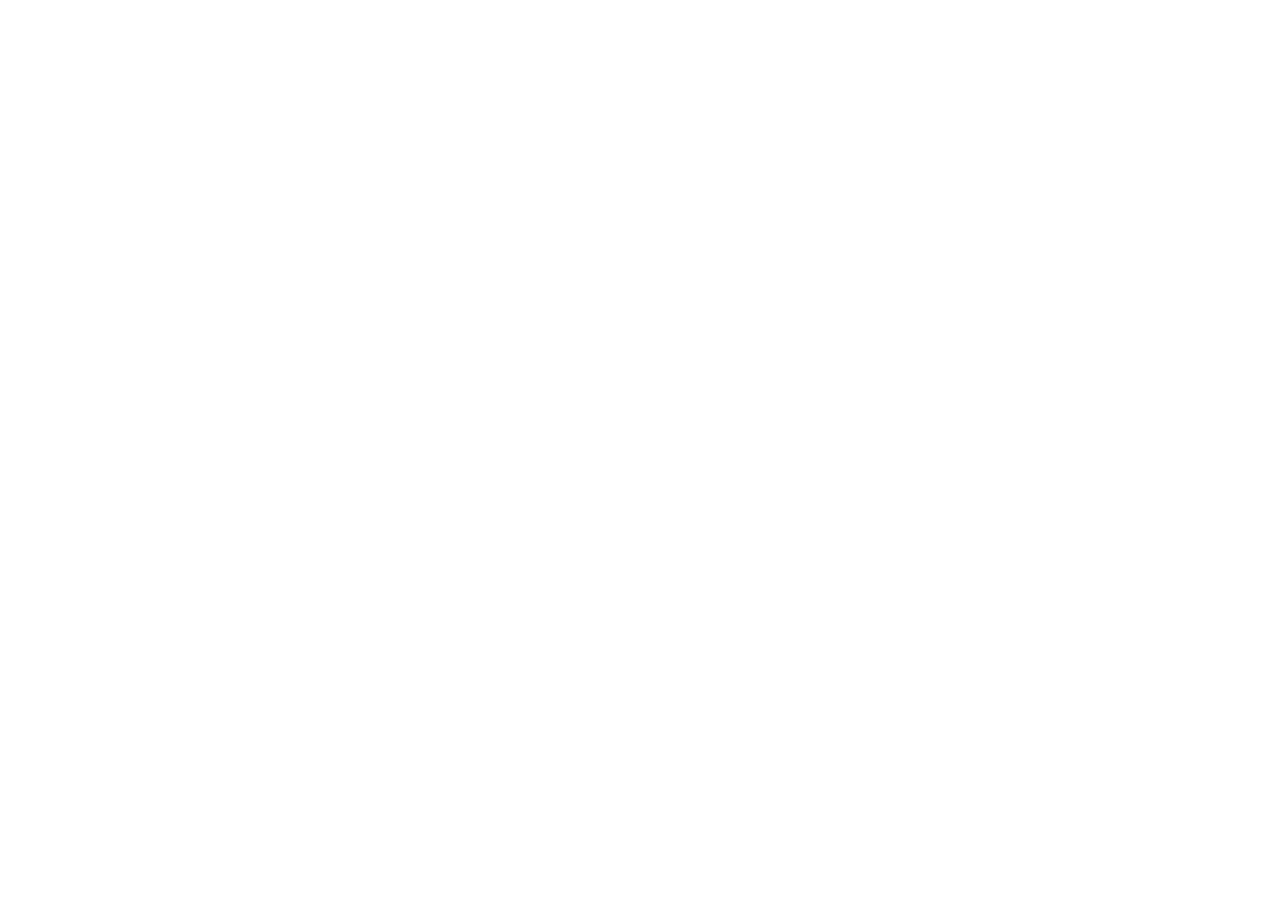
==== layout.html @ edf3efdc "Add files via upload" ====
<!DOCTYPE html>
<html lang="en">
<head>
    <meta charset="UTF-8">
    <meta name="viewport" content="width=device-width, initial-scale=1.0">
    <title>layout</title>
</head>
<body>
    
</body>
</html>
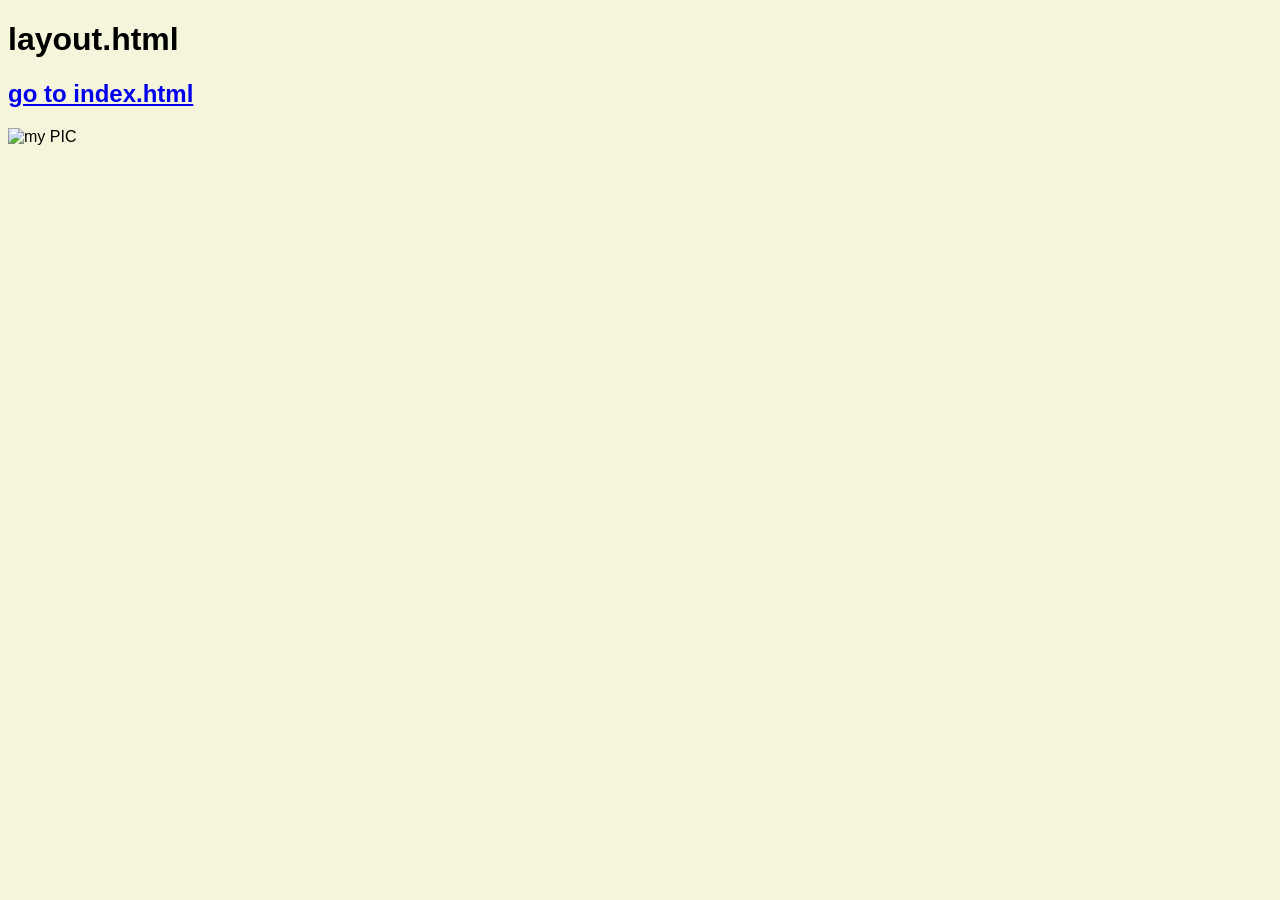
==== commit 2b175fec: "Add files via upload" ====
--- a/layout.html
+++ b/layout.html
@@ -4,8 +4,11 @@
     <meta charset="UTF-8">
     <meta name="viewport" content="width=device-width, initial-scale=1.0">
     <title>layout</title>
+    <link rel="stylesheet" href="styles.css">
 </head>
 <body>
-    
+    <h1>layout.html</h1>
+    <a href="index.html"><h2>go to index.html</h2></a>
+    <img src="https://encrypted-tbn0.gstatic.com/images?q=tbn:ANd9GcTgk1Osd7UsTH2xGvSKZZ19cfvaS-FS5x-t6QkgOMBUrOiLU9J1NxDl6Kw&s=10" alt="my PIC" width="500" height="600">
 </body>
 </html>
--- a/styles.css
+++ b/styles.css
@@ -0,0 +1,40 @@
+body{
+    background-color: beige;
+    font-family: Arial, Helvetica, sans-serif;
+}
+header{
+    background-color: cornflowerblue;
+    font-size: 80px;
+    padding: 20px;
+    text-align: center;
+}
+nav{
+    background-color: brown;
+    float: left;
+    font-size: 40px;
+    height: 100px;
+    padding: 20px;
+}
+article{
+    background-color: darksalmon;
+    padding: 20px;
+    font-size: 40px;
+    height: 100px;
+}
+footer{
+    background-color: darkgreen;
+    height: 100px;
+    font-size: 40px;
+    padding: 20px;
+    text-align: center;
+}
+
+@media (max-width=600px){
+    nav , article{
+        width: 100%;
+        height: auto;
+    }
+    header{
+        font-size: 60px;
+    }
+}
